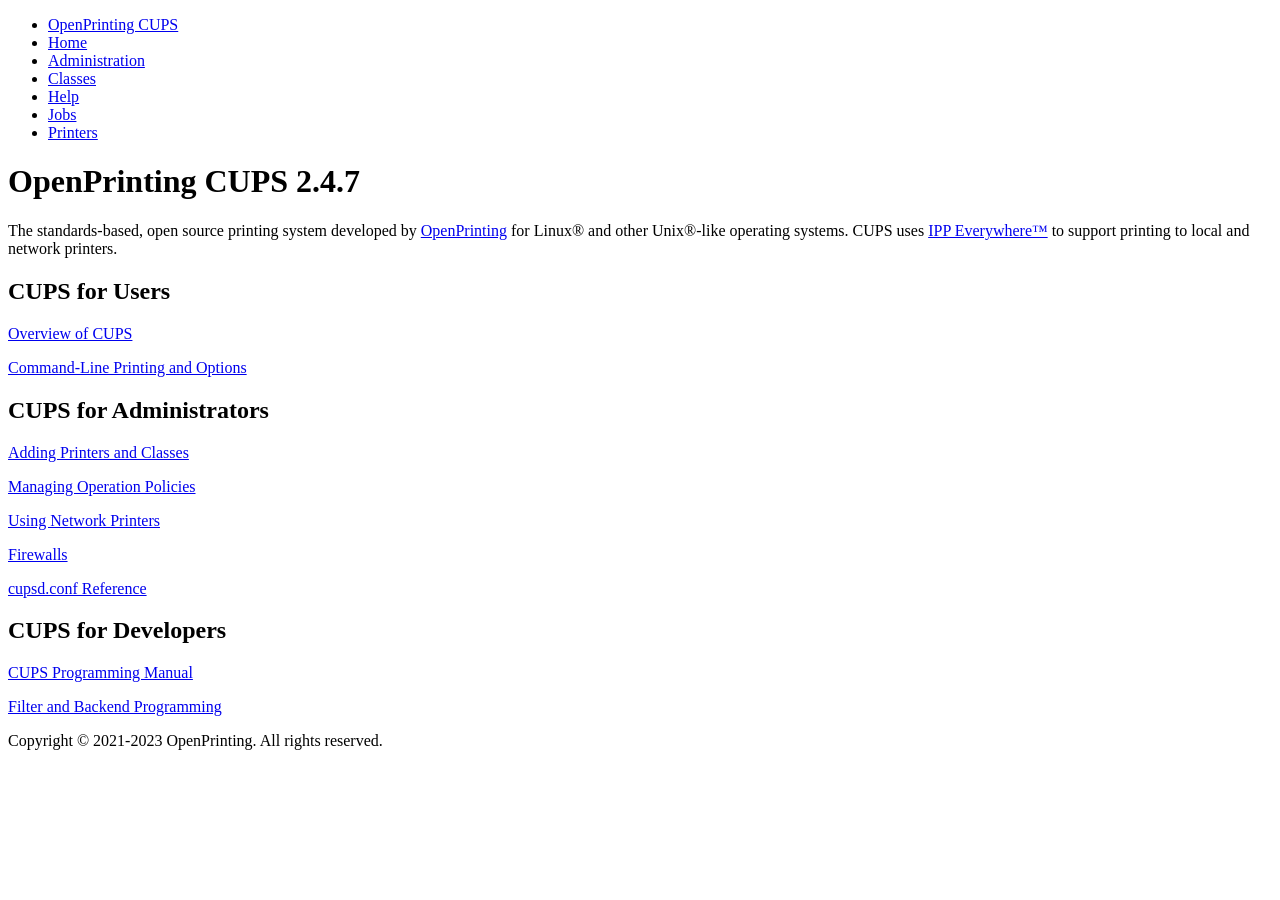
==== doc-root/index.html @ 52886e94 "initial cups customization structure" ====
<!DOCTYPE HTML>
<html>
  <head>
    <link rel="stylesheet" href="/cups.css" type="text/css">
    <link rel="shortcut icon" href="/apple-touch-icon.png" type="image/png">
    <meta charset="utf-8">
    <meta http-equiv="Content-Type" content="text/html; charset=utf-8">
    <meta http-equiv="X-UA-Compatible" content="IE=9">
    <meta name="viewport" content="width=device-width">
    <title>Home - CUPS 2.4.7</title>
  </head>
  <body>
    <div class="cups-header">
      <ul>
	<li><a href="https://openprinting.github.io/cups/" target="_blank">OpenPrinting CUPS</a></li>
	<li><a class="active" href="/">Home</a></li>
	<li><a href="/admin">Administration</a></li>
	<li><a href="/classes/">Classes</a></li>
	<li><a href="/help/">Help</a></li>
	<li><a href="/jobs/">Jobs</a></li>
	<li><a href="/printers/">Printers</a></li>
      </ul>
    </div>
    <div class="cups-body">
      <div class="row">
	<h1>OpenPrinting CUPS 2.4.7</h1>
	<p>The standards-based, open source printing system developed by <a class="jumbolink" href="https://openprinting.github.io/" target="_blank">OpenPrinting</a> for Linux® and other Unix®-like operating systems. CUPS uses <a href="https://www.pwg.org/ipp/everywhere.html" target="_blank">IPP Everywhere™</a> to support printing to local and network printers.</p>
      </div>
      <div class="row">
	<div class="thirds">
	  <h2>CUPS for Users</h2>
	  <p><a href="help/overview.html">Overview of CUPS</a></p>
	  <p><a href="help/options.html">Command-Line Printing and Options</a></p>
	</div>
	<div class="thirds">
	  <h2>CUPS for Administrators</h2>
	  <p><a href="help/admin.html">Adding Printers and Classes</a></p>
	  <p><a href="help/policies.html">Managing Operation Policies</a></p>
	  <p><a href="help/network.html">Using Network Printers</a></p>
	  <p><a href="help/firewalls.html">Firewalls</a></p>
	  <p><a href="help/man-cupsd.conf.html">cupsd.conf Reference</a></p>
	</div>
	<div class="thirds">
	  <h2>CUPS for Developers</h2>
	  <p><a href="help/cupspm.html">CUPS Programming Manual</a></p>
	  <p><a href="help/api-filter.html">Filter and Backend Programming</a></p>
	</div>
      </div>
    </div>
    <div class="cups-footer">Copyright &copy; 2021-2023 OpenPrinting. All rights reserved.</div>
  </body>
</html>
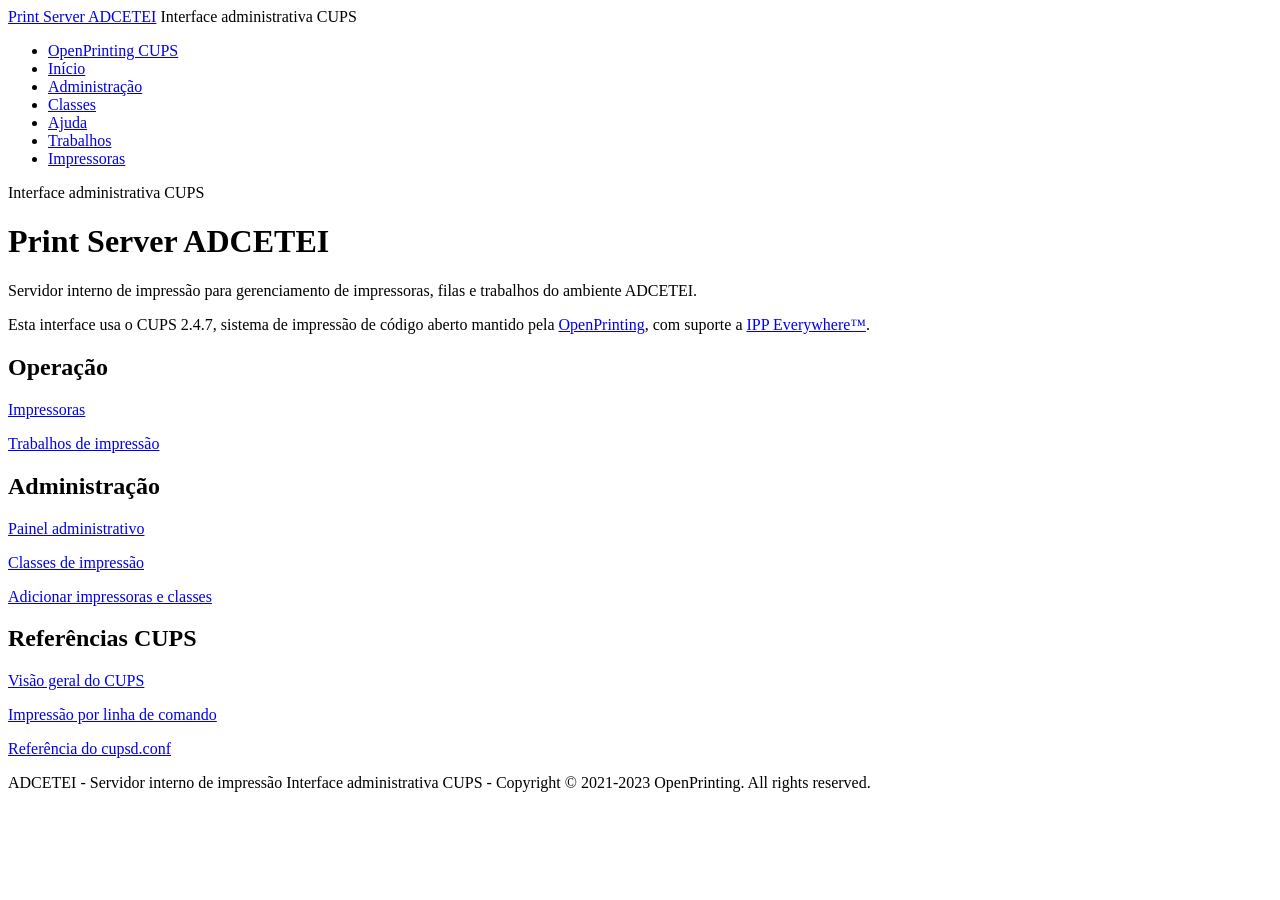
==== commit 53a0228d: "style: customize cups web interface branding" ====
--- a/doc-root/index.html
+++ b/doc-root/index.html
@@ -7,46 +7,56 @@
     <meta http-equiv="Content-Type" content="text/html; charset=utf-8">
     <meta http-equiv="X-UA-Compatible" content="IE=9">
     <meta name="viewport" content="width=device-width">
-    <title>Home - CUPS 2.4.7</title>
+    <title>Print Server ADCETEI - CUPS 2.4.7</title>
   </head>
   <body>
     <div class="cups-header">
-      <ul>
-	<li><a href="https://openprinting.github.io/cups/" target="_blank">OpenPrinting CUPS</a></li>
-	<li><a class="active" href="/">Home</a></li>
-	<li><a href="/admin">Administration</a></li>
-	<li><a href="/classes/">Classes</a></li>
-	<li><a href="/help/">Help</a></li>
-	<li><a href="/jobs/">Jobs</a></li>
-	<li><a href="/printers/">Printers</a></li>
-      </ul>
+      <div class="cups-header-inner">
+	<div class="cups-brand">
+	  <a class="cups-brand-title" href="/">Print Server ADCETEI</a>
+	  <span class="cups-brand-subtitle">Interface administrativa CUPS</span>
+	</div>
+	<ul class="cups-nav">
+	  <li><a href="https://openprinting.github.io/cups/" target="_blank">OpenPrinting CUPS</a></li>
+	  <li><a class="active" href="/">In&iacute;cio</a></li>
+	  <li><a href="/admin">Administra&ccedil;&atilde;o</a></li>
+	  <li><a href="/classes/">Classes</a></li>
+	  <li><a href="/help/">Ajuda</a></li>
+	  <li><a href="/jobs/">Trabalhos</a></li>
+	  <li><a href="/printers/">Impressoras</a></li>
+	</ul>
+      </div>
     </div>
     <div class="cups-body">
-      <div class="row">
-	<h1>OpenPrinting CUPS 2.4.7</h1>
-	<p>The standards-based, open source printing system developed by <a class="jumbolink" href="https://openprinting.github.io/" target="_blank">OpenPrinting</a> for Linux® and other Unix®-like operating systems. CUPS uses <a href="https://www.pwg.org/ipp/everywhere.html" target="_blank">IPP Everywhere™</a> to support printing to local and network printers.</p>
+      <div class="row cups-home-hero">
+	<p class="cups-home-kicker">Interface administrativa CUPS</p>
+	<h1>Print Server ADCETEI</h1>
+	<p class="cups-home-lead">Servidor interno de impress&atilde;o para gerenciamento de impressoras, filas e trabalhos do ambiente ADCETEI.</p>
+	<p>Esta interface usa o CUPS 2.4.7, sistema de impress&atilde;o de c&oacute;digo aberto mantido pela <a class="jumbolink" href="https://openprinting.github.io/" target="_blank">OpenPrinting</a>, com suporte a <a href="https://www.pwg.org/ipp/everywhere.html" target="_blank">IPP Everywhere™</a>.</p>
       </div>
       <div class="row">
 	<div class="thirds">
-	  <h2>CUPS for Users</h2>
-	  <p><a href="help/overview.html">Overview of CUPS</a></p>
-	  <p><a href="help/options.html">Command-Line Printing and Options</a></p>
+	  <h2>Opera&ccedil;&atilde;o</h2>
+	  <p><a href="/printers/">Impressoras</a></p>
+	  <p><a href="/jobs/">Trabalhos de impress&atilde;o</a></p>
 	</div>
 	<div class="thirds">
-	  <h2>CUPS for Administrators</h2>
-	  <p><a href="help/admin.html">Adding Printers and Classes</a></p>
-	  <p><a href="help/policies.html">Managing Operation Policies</a></p>
-	  <p><a href="help/network.html">Using Network Printers</a></p>
-	  <p><a href="help/firewalls.html">Firewalls</a></p>
-	  <p><a href="help/man-cupsd.conf.html">cupsd.conf Reference</a></p>
+	  <h2>Administra&ccedil;&atilde;o</h2>
+	  <p><a href="/admin">Painel administrativo</a></p>
+	  <p><a href="/classes/">Classes de impress&atilde;o</a></p>
+	  <p><a href="/help/admin.html">Adicionar impressoras e classes</a></p>
 	</div>
 	<div class="thirds">
-	  <h2>CUPS for Developers</h2>
-	  <p><a href="help/cupspm.html">CUPS Programming Manual</a></p>
-	  <p><a href="help/api-filter.html">Filter and Backend Programming</a></p>
+	  <h2>Refer&ecirc;ncias CUPS</h2>
+	  <p><a href="/help/overview.html">Vis&atilde;o geral do CUPS</a></p>
+	  <p><a href="/help/options.html">Impress&atilde;o por linha de comando</a></p>
+	  <p><a href="/help/man-cupsd.conf.html">Refer&ecirc;ncia do cupsd.conf</a></p>
 	</div>
       </div>
     </div>
-    <div class="cups-footer">Copyright &copy; 2021-2023 OpenPrinting. All rights reserved.</div>
+    <div class="cups-footer">
+      <span>ADCETEI - Servidor interno de impress&atilde;o</span>
+      <span class="cups-footer-note">Interface administrativa CUPS - Copyright &copy; 2021-2023 OpenPrinting. All rights reserved.</span>
+    </div>
   </body>
 </html>
